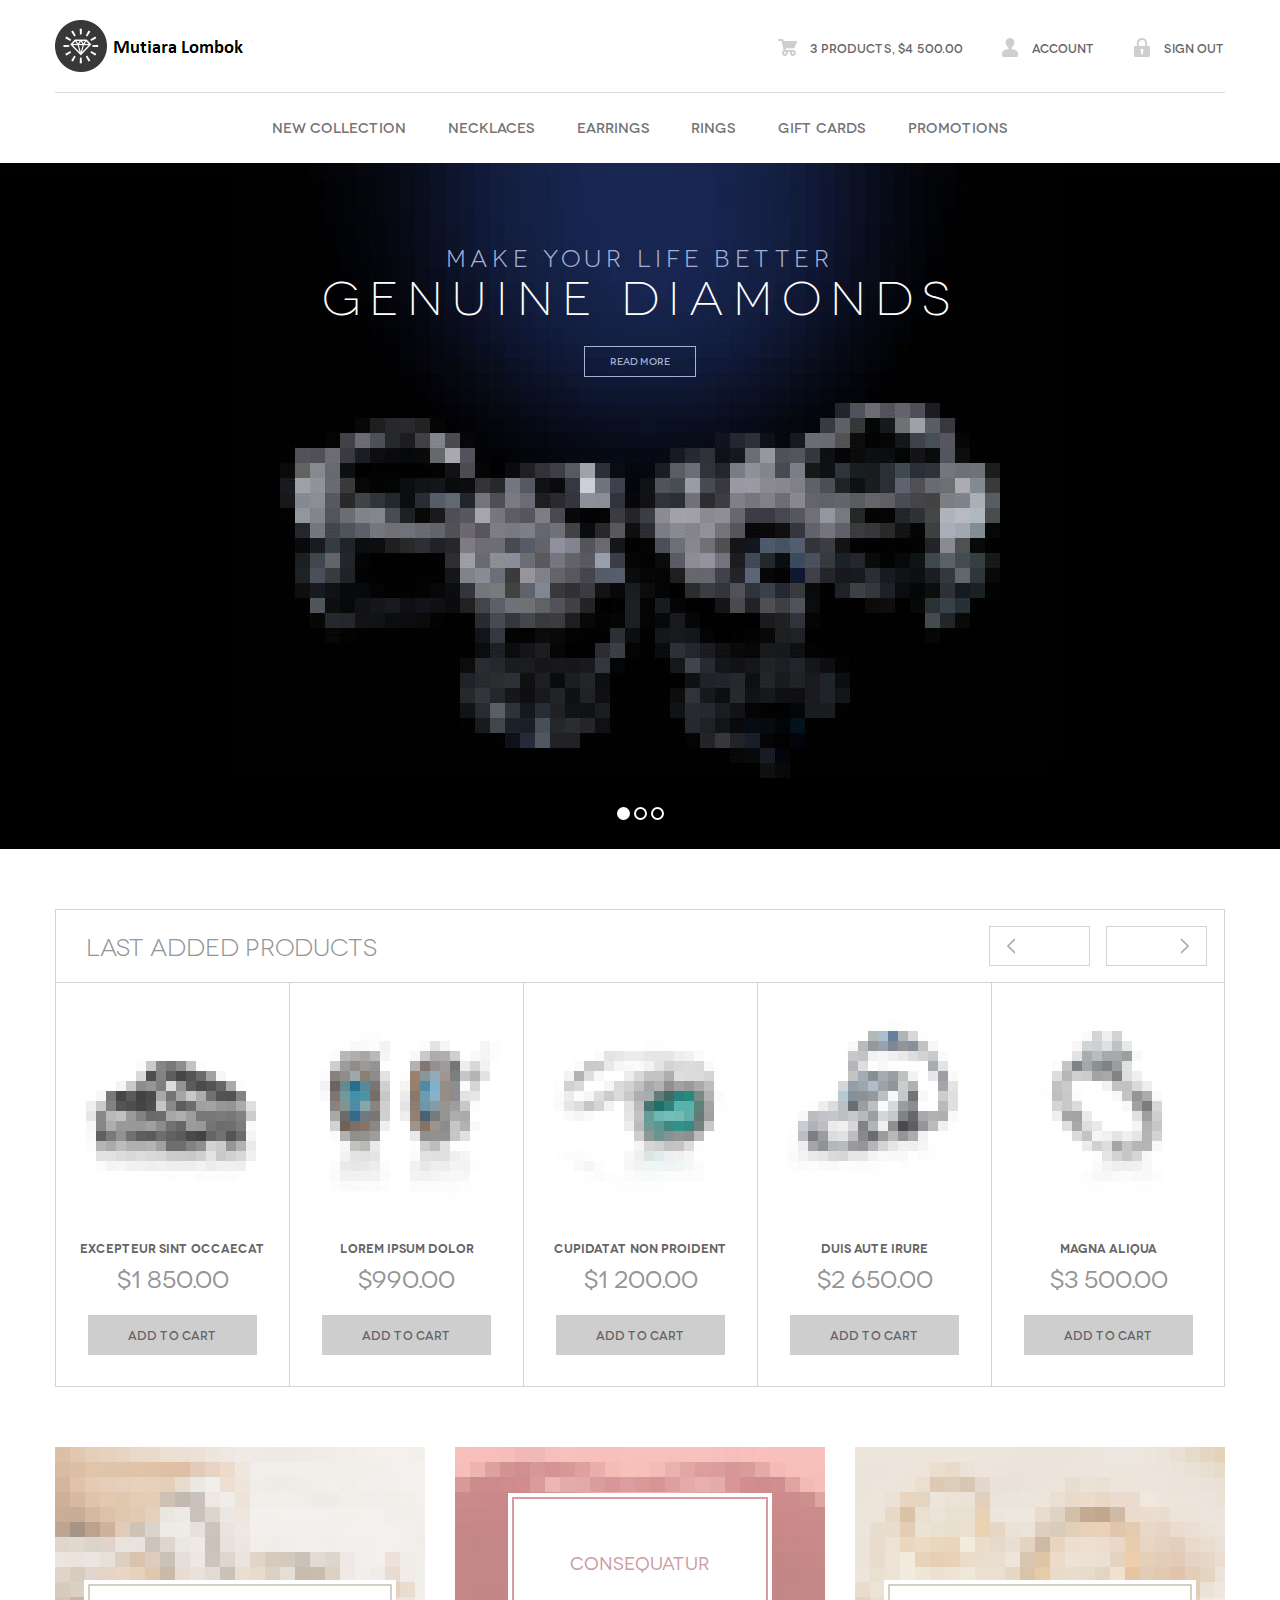
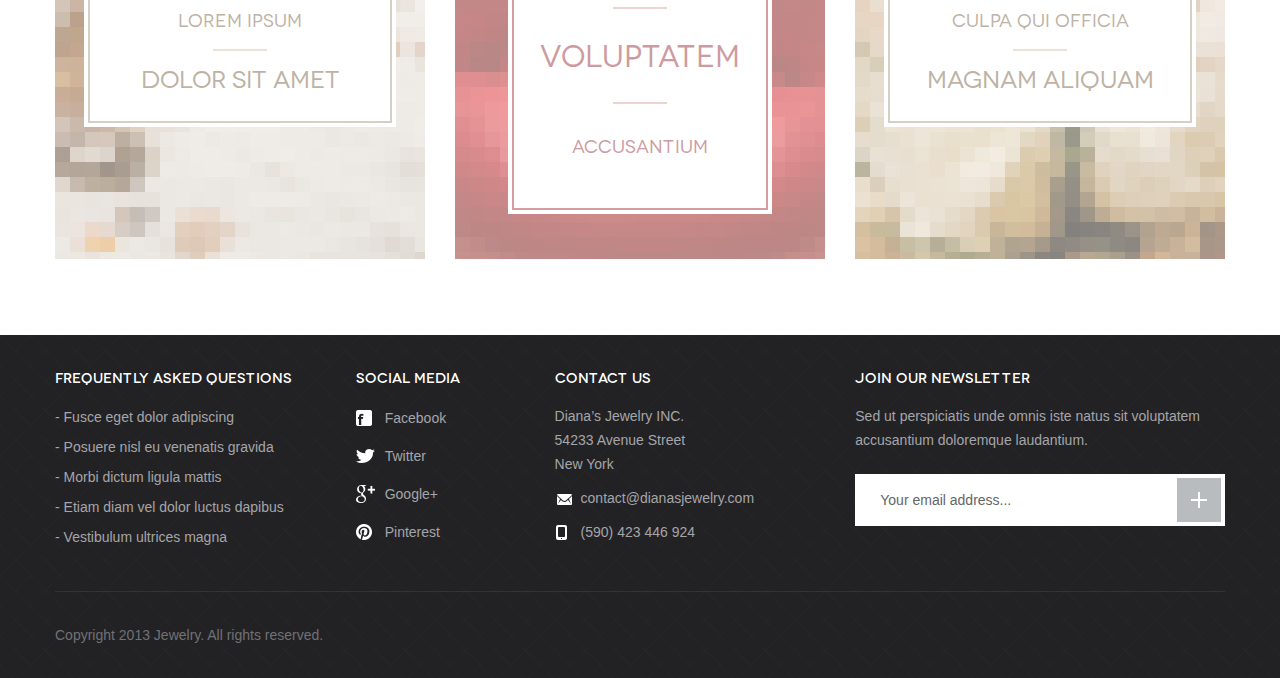
==== index.html @ 752cb60f "no message" ====
<!DOCTYPE html>
<!--[if IE 8]> <html class="ie8 oldie" lang="en"> <![endif]-->
<!--[if gt IE 8]><!--> <html lang="en"> <!--<![endif]-->
<head>
	<meta charset="utf-8">
	<title>Mutiara Lombok</title>
	<meta name="viewport" content="width=device-width, initial-scale=1, maximum-scale=1, minimum-scale=1, user-scalable=no">
	<link rel="stylesheet" media="all" href="css/style.css">
	<!--[if lt IE 9]>
		<script src="http://html5shiv.googlecode.com/svn/trunk/html5.js"></script>
	<![endif]-->
</head>
<body>

	<header id="header">
		<div class="container">
			<a href="index.html" id="logo" title="Mutiara Lombok">Mutiara Lombok</a>
			<div class="right-links">
				<ul>
					<li><a href="cart.html"><span class="ico-products"></span>3 products, $4 500.00</a></li>
					<li><a href="#"><span class="ico-account"></span>Account</a></li>
					<li><a href="#"><span class="ico-signout"></span>Sign out</a></li>
				</ul>
			</div>
		</div>
		<!-- / container -->
	</header>
	<!-- / header -->

	<nav id="menu">
		<div class="container">
			<div class="trigger"></div>
			<ul>
				<li><a href="products.html">New collection</a></li>
				<li><a href="products.html">necklaces</a></li>
				<li><a href="products.html">earrings</a></li>
				<li><a href="products.html">Rings</a></li>
				<li><a href="products.html">Gift cards</a></li>
				<li><a href="products.html">Promotions</a></li>
			</ul>
		</div>
		<!-- / container -->
	</nav>
	<!-- / navigation -->

	<div id="slider">
		<ul>
			<li style="background-image: url(images/0.jpg)">
				<h3>Make your life better</h3>
				<h2>Genuine diamonds</h2>
				<a href="#" class="btn-more">Read more</a>
			</li>
			<li class="purple" style="background-image: url(images/01.jpg)">
				<h3>She will say “yes”</h3>
				<h2>engagement ring</h2>
				<a href="#" class="btn-more">Read more</a>
			</li>
			<li class="yellow" style="background-image: url(images/02.jpg)">
				<h3>You deserve to be beauty</h3>
				<h2>golden bracelets</h2>
				<a href="#" class="btn-more">Read more</a>
			</li>
		</ul>
	</div>
	<!-- / body -->

	<div id="body">
		<div class="container">
			<div class="last-products">
				<h2>Last added products</h2>
				<section class="products">
					<article>
						<img src="images/1.jpg" alt="">
						<h3>Excepteur sint occaecat</h3>
						<h4>$1 850.00</h4>
						<a href="cart.html" class="btn-add">Add to cart</a>
					</article>
					<article>
						<img src="images/11.jpg" alt="">
						<h3>Lorem ipsum dolor</h3>
						<h4>$990.00</h4>
						<a href="cart.html" class="btn-add">Add to cart</a>
					</article>
					<article>
						<img src="images/12.jpg" alt="">
						<h3>cupidatat non proident</h3>
						<h4>$1 200.00</h4>
						<a href="cart.html" class="btn-add">Add to cart</a>
					</article>
					<article>
						<img src="images/13.jpg" alt="">
						<h3>Duis aute irure</h3>
						<h4>$2 650.00</h4>
						<a href="cart.html" class="btn-add">Add to cart</a>
					</article>
					<article>
						<img src="images/14.jpg" alt="">
						<h3>magna aliqua</h3>
						<h4>$3 500.00</h4>
						<a href="cart.html" class="btn-add">Add to cart</a>
					</article>
				</section>
			</div>
			<section class="quick-links">
				<article style="background-image: url(images/2.jpg)">
					<a href="#" class="table">
						<div class="cell">
							<div class="text">
								<h4>Lorem ipsum</h4>
								<hr>
								<h3>Dolor sit amet</h3>
							</div>
						</div>
					</a>
				</article>
				<article class="red" style="background-image: url(images/3.jpg)">
					<a href="#" class="table">
						<div class="cell">
							<div class="text">
								<h4>consequatur</h4>
								<hr>
								<h3>voluptatem</h3>
								<hr>
								<p>Accusantium</p>
							</div>
						</div>
					</a>
				</article>
				<article style="background-image: url(images/4.jpg)">
					<a href="#" class="table">
						<div class="cell">
							<div class="text">
								<h4>culpa qui officia</h4>
								<hr>
								<h3>magnam aliquam</h3>
							</div>
						</div>
					</a>
				</article>
			</section>
		</div>
		<!-- / container -->
	</div>
	<!-- / body -->

	<footer id="footer">
		<div class="container">
			<div class="cols">
				<div class="col">
					<h3>Frequently Asked Questions</h3>
					<ul>
						<li><a href="#">Fusce eget dolor adipiscing </a></li>
						<li><a href="#">Posuere nisl eu venenatis gravida</a></li>
						<li><a href="#">Morbi dictum ligula mattis</a></li>
						<li><a href="#">Etiam diam vel dolor luctus dapibus</a></li>
						<li><a href="#">Vestibulum ultrices magna </a></li>
					</ul>
				</div>
				<div class="col media">
					<h3>Social media</h3>
					<ul class="social">
						<li><a href="#"><span class="ico ico-fb"></span>Facebook</a></li>
						<li><a href="#"><span class="ico ico-tw"></span>Twitter</a></li>
						<li><a href="#"><span class="ico ico-gp"></span>Google+</a></li>
						<li><a href="#"><span class="ico ico-pi"></span>Pinterest</a></li>
					</ul>
				</div>
				<div class="col contact">
					<h3>Contact us</h3>
					<p>Diana’s Jewelry INC.<br>54233 Avenue Street<br>New York</p>
					<p><span class="ico ico-em"></span><a href="#">contact@dianasjewelry.com</a></p>
					<p><span class="ico ico-ph"></span>(590) 423 446 924</p>
				</div>
				<div class="col newsletter">
					<h3>Join our newsletter</h3>
					<p>Sed ut perspiciatis unde omnis iste natus sit voluptatem accusantium doloremque laudantium.</p>
					<form action="#">
						<input type="text" placeholder="Your email address...">
						<button type="submit"></button>
					</form>
				</div>
			</div>
			<p class="copy">Copyright 2013 Jewelry. All rights reserved.</p>
		</div>
		<!-- / container -->
	</footer>
	<!-- / footer -->


	<script src="http://code.jquery.com/jquery-1.11.1.min.js"></script>
	<script>window.jQuery || document.write("<script src='js/jquery-1.11.1.min.js'>\x3C/script>")</script>
	<script src="js/plugins.js"></script>
	<script src="js/main.js"></script>
</body>
</html>
---- css/style.css ----
html, body, div, span, applet, object, iframe,
h1, h2, h3, h4, h5, h6, p, blockquote, pre,
a, abbr, acronym, address, big, cite, code,
del, dfn, em, img, ins, kbd, q, s, samp,
small, strike, strong, sub, sup, tt, var,
b, u, i, center,
dl, dt, dd, ol, ul, li,
fieldset, form, label, legend,
table, caption, tbody, tfoot, thead, tr, th, td,
article, aside, canvas, details, figcaption, figure, 
footer, header, hgroup, menu, nav, section, summary,
time, mark, audio, video {
	margin: 0;
	padding: 0;
	border: 0;
	font-size: 100%;
	font: inherit;
	vertical-align: baseline;
}

*, *:before, *:after {
	-moz-box-sizing: border-box;
	-webkit-box-sizing: border-box;
	box-sizing: border-box;
}

input[type=tel], input[type=url], input[type=password],
input[type=text], input[type=email], input[type=reset],
input[type=button], input[type=submit], button, textarea {
	-webkit-appearance: none;
	-webkit-border-radius: 0;
}

article, aside, details, figcaption, figure, 
footer, header, hgroup, menu, nav, section {
	display: block;
}

img {
	vertical-align: middle;
}

ol, ul {
	list-style: none;
}

blockquote, q {
	quotes: none;
}

blockquote:before, blockquote:after,
q:before, q:after {
	content: '';
	content: none;
}

table {
	border-collapse: collapse;
	border-spacing: 0;
}

a[href], label[for], select, 
input[type=checkbox], input[type=radio] {
	cursor: pointer;
}

button, input[type=button], input[type=image], 
input[type=reset], input[type=submit] {
	padding: 0;
	overflow: visible;
	cursor: pointer;
}

button::-moz-focus-inner, 
input[type=button]::-moz-focus-inner, 
input[type=image]::-moz-focus-inner, 
input[type=reset]::-moz-focus-inner, 
input[type=submit]::-moz-focus-inner {
	border: 0;
}

.hide {
	position: absolute !important;
	left: -9999em !important;
}

.clearfix:after {
	content: "";
	display: block;
	clear: both;
}

h1, h2, h3, h4, h5, h6 {
	font-weight: normal;
	font-family: "Novecentowide";
}

strong {
	font-weight: bold;
}

em {
	font-style: italic;
}

del {
	text-decoration: line-through;
}

th, td {
	vertical-align: top;
}

th {
	font-weight: normal;
	text-align: left;
}

address, cite, dfn {
	font-style: normal;
}

abbr, acronym {
	border-bottom: 1px dotted #999;
	cursor: help;
}

sub, 
sup {
	position: relative;
	font-size: 75%;
	line-height: 0;
}

sup {
	top: -0.5em;
}

sub {
	bottom: -0.25em;
}

textarea {
	 overflow: auto;
}


/* Normalized Styles
------------------------------------------------------------------------------*/

body {
	font: 16px/30px Arial, Helvetica, sans-serif;
	color: #949697;
	background: #fff;
	-webkit-text-size-adjust: none;
	min-width: 320px;
}

input, textarea, select, button {
	outline: none;
	font-family: Arial, Helvetica, sans-serif;
}

a{
	text-decoration: none;
	color: #666668;
}

a:hover {
	text-decoration: underline;
}


/* Container
------------------------------------------------------------------------------*/

.container {
	position: relative;
	width: 1170px;
	margin: 0 auto;
}


/* Header
------------------------------------------------------------------------------*/

#header .container {
	height: 93px;
	padding-top: 20px;
	padding-bottom: 20px;
	border-bottom: 1px solid #dcdcdc;
}

#header .right-links {
	float: right;
	padding: 13px 0 0;
	font-family: "Novecentowide";
}

#header .right-links span {
	float: left;
	width: 20px;
	height: 20px;
	margin: 5px 12px 0 0;
	background: url(../images/ico_header.png) no-repeat;
}

#header .right-links span.ico-account {
	background-position: -20px 0;
}

#header .right-links span.ico-signout {
	background-position: -40px 0;
}

#header .right-links li {
	float: left;
	color: #656567;
	font-weight: 500;
	padding-left: 37px;
	font-size: 12px;
}

#header .right-links a {
	color: #656567;
}

#logo {
	width: 197px;
	height: 52px;
	display: block;
	float: left;
	cursor: pointer;
	text-indent: -9999em;
	background: url(../images/logo.png) no-repeat;
}


/* Navigation
------------------------------------------------------------------------------*/

#menu {
	text-align: center;
	color: #737375;
	font-size: 14px;
	font-weight: 500;
}

#menu li {
	padding: 19px 19px 21px;
	display: inline-block;
	font-family: "Novecentowide";
}

#menu a {
	color: #737375;
}


/* Content
------------------------------------------------------------------------------*/

#breadcrumbs {
	background: #383838;
	color: #d9d9d9;
	font-size: 14px;
	overflow: hidden;
	padding: 12px 0;
}

#breadcrumbs li {
	float: left;
}

#breadcrumbs a {
	color: #a5a5a5;
}

#breadcrumbs li + li:before {
	content: "";
	margin: 13px 13px 0 15px;
	float: left;
	background: url(../images/ico_arrow.png) no-repeat;
	width: 9px;
	height: 5px;
}

#body {
	padding: 48px 0 31px;
}

#slider {
	text-align: center;
	position: relative;
	background: #000;
}

#slider .bx-pager {
	position: absolute;
	bottom: 10px;
	z-index: 99;
	left: 0;
	right: 0;
	font-size: 0;
	text-align: center;
}

#slider .bx-pager div {
	padding: 0 2px;
	display: inline-block;
}

#slider .bx-pager a.active {
	background: #fff;
}

#slider .bx-pager a {
	display: inline-block;
	width: 13px;
	text-indent: -999em;
	height: 13px;
	border: 2px solid #fff;
	border-radius: 70px;
}

#slider li {
	color: #fff;
	height: 686px;
	background: no-repeat 50% 0;
	background-size: cover;
}

#slider h3 {
	color: #a5b0d6;
	font-family: "Novecentowide";
	font-size: 24px;
	font-weight: 200;
	letter-spacing: 4.5px;
	line-height: 28px;
	padding: 80px 0 0;
}

#slider .btn-more {
	width: 112px;
	display: block;
	color: #a5b1d5;
	font-family: "Novecentowide";
	font-size: 10px;
	font-weight: 500;
	margin: 29px auto;
	text-align: center;
	line-height: 27px;
	height: 31px;
	border: 1px solid #a5b1d5;
}

#slider .btn-more:hover{
	text-decoration: none;
	border: 1px solid #fff;
	color: #fff;
    -webkit-transition: all 0.5s ease-in-out;
    -moz-transition: all 0.5s ease-in-out;
    -o-transition: all 0.5s ease-in-out;
    transition: all 0.5s ease-in-out;
}

#slider h2 {
	font-family: "Novecentowide";
	color: #fff;
	font-size: 48px;
	line-height: 46px;
	letter-spacing: 9px;
	font-weight: 300;
}

#slider .purple h3 {
	color: #afa6c8;
}

#slider .purple a {
	border-color: #afa6c8;
	color: #afa6c8;
}

#slider .yellow h3 {
	color: #f7c769;
}

#slider .yellow a {
	border-color: #f7c769;
	color: #f7c769;
}

#content {
	overflow: hidden;
}

#content.full {
	float: none;
	width: auto;
}

.products {
	padding-bottom: 1px;
	overflow: hidden;
}

.products h4 {
	color: #939597;
	font-family: "Novecentowide";
	font-size: 24px;
	padding: 0 0 22px;
}

.products .btn-add {
	height: 40px;
	background-color: #cecece;
	display: block;
	color: #656567;
	font-family: "Novecentowide";
	font-size: 12px;
	font-weight: 500;
	line-height: 40px;
	margin: 0 32px;
}

.products .btn-add:hover {
	background: #656567;
	color: #fff;
	text-decoration: none;
    -webkit-transition: all 0.2s ease-in-out;
    -moz-transition: all 0.2s ease-in-out;
    -o-transition: all 0.2s ease-in-out;
    transition: all 0.2s ease-in-out;
}

.products h3 {
	color: #656567;
	font-family: "Novecentowide";
	font-size: 12px;
	font-weight: 600;
	margin: 22px 0 0;
}

.products article {
	width: 235px;
	padding: 18px 0 0;
	height: 405px;
	border: 1px solid #d3d3d3;
	background-color: #fff;
	text-align: center;
	float: left;
	margin: 0 0 -1px -1px;
}

.last-products {
	border: 1px solid #d3d3d3;
	margin: 12px 0 60px;
	position: relative;
}

.last-products .products article {
	border-top: 0;
	border-bottom: 0;
	height: 403px;
}

.last-products .bx-next:after {
	content: "";
	position: absolute;
	right: 0;
	margin: 11px 17px;
	top: 0;
	background: url(../images/ico_arrows.png) no-repeat 100% 0;
	width: 8px;
	height: 16px;
	display: block;
}

.last-products .bx-next {
	position: absolute;
	top: 16px;
	right: 17px;
	width: 101px;
	height: 40px;
	display: block;
	text-indent: -999em;
	border: 1px solid #d3d3d3;
}

.last-products .bx-prev:after {
	content: "";
	position: absolute;
	left: 0;
	margin: 11px 17px;
	top: 0;
	background: url(../images/ico_arrows.png) no-repeat;
	width: 8px;
	height: 16px;
	display: block;
}

.last-products .bx-prev {
	position: absolute;
	top: 16px;
	right: 134px;
	width: 101px;
	height: 40px;
	display: block;
	text-indent: -999em;
	border: 1px solid #d3d3d3;
}

.last-products .bx-prev:hover, .last-products .bx-next:hover{
	background: #d3d3d3;
	color: #fff;
	text-decoration: none;
    -webkit-transition: all 0.2s ease-in-out;
    -moz-transition: all 0.2s ease-in-out;
    -o-transition: all 0.2s ease-in-out;
    transition: all 0.2s ease-in-out;
}

.last-products h2 {
	color: #939597;
	border-bottom: 1px solid #d3d3d3;
	font-size: 24px;
	font-family: "Novecentowide";
	font-weight: 200;
	padding: 21px 30px
}

.quick-links {
	overflow: hidden;
	text-align: center;
	font-size: 0;
	margin: 0 -15px 30px;
}

.quick-links article {
	margin: 0 15px;
	display: inline-block;
	width: 370px;
	height: 412px;
}

.quick-links h4 {
	color: #beb2a5;
	font-family: "Novecentowide";
	font-size: 18px;
	font-weight: normal;
}

.quick-links .table {
	display: table;
	height: 100%;
	width: 100%;
	color: #beb2a5;
}

.quick-links .table:hover {
	text-decoration: none;
}

.quick-links h4 {
	font-family: "Novecentowide";
	font-size: 18px;
	text-transform: uppercase;
}

.quick-links h3 {
	font-family: "Novecentowide";
	font-size: 24px;
}

.quick-links a p {
	font-family: "Novecentowide";
	padding-top: 14px;
	color: #cd9b9f;
	font-size: 18px;
}

.quick-links hr {
	width: 54px;
	height: 2px;
	background-color: #e9e3d5;
	margin: 15px auto 12px;
	border: 0;
	display: block;
}

.quick-links .cell {
	display: table-cell;
	vertical-align: middle;
	text-align: center;
}

.quick-links .red hr {
	background: #eed3d3;
}

.quick-links .red a h4 {
	padding: 0 0 15px;
	color: #ce9b9f;
}

.quick-links .red a h3 {
	color: #cd9b9f;
	padding: 18px 0 18px;
	font-size: 30px;
}

.quick-links .red .text {
	width: 264px;
	padding: 50px 0;
	box-shadow: inset 0 0 0 2px #d59ca1;
}

.quick-links .text {
	margin: auto;
	padding: 20px 0 30px;
	width: 312px;
	border: 4px solid #fff;
	background-color: #fff;
	box-shadow: inset 0 0 0 2px #d6cfc3;
}

h1 {
	color: #656567;
	font-size: 36px;
	padding-bottom: 17px;
	line-height: normal;
}

.entry h2 {
	color: #656567;
	font-size: 36px;
	padding: 18px 0 17px;
	line-height: normal;
}

.entry a {
	text-decoration: underline;
}

.entry a:hover {
	text-decoration: none;
}

.entry p {
	padding-bottom: 20px;
}

.entry ol {
	border-left: 5px solid #949697;
	margin: 0 0 30px 31px;
	padding: 5px 10px 0;
	counter-reset: my-counter;
}

.entry ol li:before {
	font-weight: bold;
	padding-right: 10px;
	content: counter(my-counter) ".";
	counter-increment: my-counter;
}

.entry li:first-child {
	padding-top: 0;
}

.entry li {
	padding-top: 12px;
	line-height: 24px;
}

.total-count {
	display: block;
	max-width: 568px;
	border: 1px solid #d3d3d3;
	margin: 48px auto 30px;
	font-family: "Novecentowide";
	text-align: center;
	font-size: 18px;
	color: #949697;
	padding-bottom: 35px;
	line-height: 20px;
}

.total-count h4 {
	color: #939597;
	font-size: 24px;
	padding: 32px 0 12px;
}

.btn-grey {
	display: inline-block;
	padding: 0 55px;
	line-height: 53px;
	font-size: 12px;
	font-weight: 500;
	color: #fff;
	height: 53px;
	font-family: "Novecentowide";
	background-color: #373737;
}

.btn-grey:hover{
	opacity: 0.9;
	text-decoration: none;
}

.total-count h3 {
	letter-spacing: -.7px;
	color: #666668;
	font-size: 36px;
	padding: 49px 0 57px;
}

.total-count h3 strong {
	font-weight: 600;
}

.cart-table {
	padding: 13px 0;
}

.cart-table th {
	background: #383838;
	border: 1px solid #383838;
	text-align: center;
	border-top: 0;
	color: #fff;
	line-height: 40px;
	height: 43px;
	font-family: "Novecentowide";
	font-size: 12px;
	font-weight: 500;
	text-shadow: -1px -1px 0 rgba(12,13,13,.5);
}

.cart-table td {
	font-size: 15px;
	line-height: 24px;
	color: #949697;
	border: 1px solid #d3d3d3;
	padding: 15px 15px 14px;
	vertical-align: middle;
}

.cart-table img {
	float: left;
	padding-right: 20px;
}

.cart-table h3 {
	color: #656567;
	font-family: "Novecentowide";
	font-size: 13px;
	padding: 5px 0;
	font-weight: 600;
}

.cart-table .items {
	width: 817px;
}

.cart-table .price {
	width: 94px;
	white-space: nowrap;
}

.cart-table .qnt {
	width: 120px;
	padding: 0 17px;
}

.cart-table .total {
	width: 94px;
	white-space: nowrap;
}

.cart-table th {
	border-right: 1px solid #515151;
}

.cart-table .delete {
	width: 44px;
	padding: 8px;
}

.cart-table .ico-del {
	width: 27px;
	margin: auto;
	display: block;
	height: 27px;
	background: #666668 url(../images/ico_cross.png) no-repeat 50% 50%;
}

.cart-table .ico-del:hover{
	opacity: 0.9;
}

.crf-s {
	display: block;
	height: 40px;
	line-height: 36px;
	padding: 0 0 0 15px;
	color: #656567;
	font-family: "Novecentowide";
	font-size: 12px;
	font-weight: 500;
	border: 1px solid #cdcdcd;
	background-color: #fff;
	position: relative;
	display: block;
	cursor: pointer;
}

.crf-s:after {
	content: "";
	position: absolute;
	top: 15px;
	right: 13px;
	width: 10px;
	height: 5px;
	background: url(../images/ico_down.png) no-repeat;
}

.crf-sm li {
	cursor: pointer;
	padding: 0 5px 0 15px;
	line-height: normal;
	color: #656567;
	font-family: "Novecentowide";
	font-size: 12px;
	line-height: 36px;
	font-weight: 500;
}

.crf-sm li:hover {
	background: #656567;
	color: #fff;
}

.crf-sm {
	position: absolute;
	display: none;
	overflow: auto;
	max-height: 300px;
	z-index: 9999;
	border: 1px solid #cdcdcd;
	border-top: 0;
	background-color: #fff;
}

.product {
	overflow: hidden;
}

.product .image {
	float: left;
	overflow: hidden;
	width: 570px;
	height: 570px;
	margin: 13px 130px 0 0;
	border: 1px solid #d3d3d3;
	background-color: #fff;
}

.product .image img {
	width: 100%;
}

.product .details {
	overflow: hidden;
	padding-bottom: 12px;
}

.product h1 {
	color: #656567;
	font-family: "Novecentowide";
	font-size: 24px;
	font-weight: 600;
	line-height: 30px;
	padding: 5px 0;
}

.product p {
	line-height: 27px;
	font-size: 16px;
}

.entry .nav {
	border-right: 1px solid #cecece;
	overflow: hidden;
	margin: 13px 0 0 0;
}

.entry .nav ul {
	margin: 0 -1px 0 0;
	overflow: hidden;
}

.entry .nav li:first-child {
	border-left: 1px solid #cecece;
}

.entry .nav li:last-child {
	border-right: 0;
	padding-right: 20px;
	margin-right: -20px;
}

.entry .nav li:last-child a {
	border-right: 0;
	padding-right: 50px;
	margin-right: -50px;
}

.entry .nav li {
	border: 1px solid #cecece;
	float: left;
	border-left: 0;
	background: #f2f2f2;
	width: 33.3%;
	padding: 0;
}

.entry .nav a {
	display: block;
	line-height: 38px;
	text-align: center;
	padding: 0 20px;
	height: 38px;
	text-decoration: none;
	color: #656567;
	font-family: "Novecentowide";
	font-size: 12px;
	font-weight: 500;
}

.entry .nav .active {
	position: relative;
	z-index: 99;
	background: #fff;
	border-bottom-color: #fff;
}

.entry .tab-content p {
	padding-bottom: 11px;
}

.entry .tab-content {
	display: none;
	padding: 13px 29px 0;
	margin-bottom: 39px;
	margin-top: -1px;
	border: 1px solid #cdcdcd;
}

.entry .tab-content.active {
	display: block;
}

.details .actions {
	border: 1px solid #cecece;
	padding: 12px;
	margin: 18px 0;
	overflow: hidden;
}

.details .actions .crf-s {
	float: left;
	width: 85px;
}

.details .actions a {
	float: right;
	padding: 0 44px;
	line-height: 40px;
	height: 40px;
}

.details .actions label {
	float: left;
	text-transform: uppercase;
	line-height: 38px;
	padding: 0 11px 0 5px;
	color: #656567;
	font-family: "Novecentowide";
	font-size: 12px;
	font-weight: 500;
}

.product h4 {
	color: #939597;
	font-family: "Novecentowide";
	font-size: 36px;
	font-weight: 200;
	line-height: 40px;
	padding-bottom: 30px;
}

.pagination {
	margin: -18px 0 30px;
	text-align: right;
	font-size: 0;
}

.products-wrap + .pagination {
	margin: 30px 0 0;
}

.pagination span {
	display: inline-block;
	background: url(../images/ico_pagination.png) no-repeat;
	width: 30px;
	height: 30px;
	margin: 1px;
}

.pagination a:hover,
.pagination .active a {
	text-decoration: none;
	background-color: #cecece;
}

.pagination span.ico-next {
	background-position: 100% 0;
}

.pagination li {
	display: inline-block;
	vertical-align: top;
	margin-left: -1px;
}

.pagination li a {
	width: 33px;
	vertical-align: top;
	text-align: center;
	color: #656567;
	font-family: "Novecentowide";
	font-size: 12px;
	font-weight: 500;
	line-height: 29px;
	height: 33px;
	border: 1px solid #cdcdcd;
	background-color: #fff;
	display: inline-block;
}

.products-wrap {
	overflow: hidden;
}

/* Sidebar
------------------------------------------------------------------------------*/

#sidebar {
	float: left;
	background: #383838;
	width: 234px;
	padding: 28px 30px;
	padding-bottom: 950px;
	margin-bottom: -900px;
}

#sidebar .ui-slider {
	position: relative;
	height: 2px;
	background-color: #212121;
	margin: 6px 0;
	color: #d8d8d8;
	font-size: 14px;
}

#sidebar .ui-slider span {
	outline: none;
	width: 80px;
	text-align: center;
	margin-left: -40px;
	position: absolute;
	left: 50%;
	top: 10px;
	color: #d8d8d8;
	font-size: 14px;

}

#sidebar .ui-slider .ui-slider-handle {
	position: absolute;
	top: -4px;
	margin-left: -5px;
	width: 10px;
	outline: none;
	height: 10px;
	background-color: #b7b7b7;
}

#sidebar label:before {
	content: "";
	position: absolute;
	left: 0;
	top: 0;
	width: 21px;
	height: 21px;
	background: #222;
}

#sidebar label.checked:before {
	background: #222 url(../images/ico_cross.png) no-repeat 50% 50%;
}

#sidebar label {
	padding-left: 30px;
	position: relative;
	height: 21px;
	color: #d8d8d8;
	margin-bottom: 10px;
	font-size: 14px;
	display: block;
	line-height: 21px;
}

#sidebar .widget:last-child {
	border-bottom: 0;
	padding-bottom: 0;
	margin-bottom: 0;
}

#sidebar .widget {
	border-bottom: 1px solid #474747;
	padding: 30px 0 19px;
	margin-bottom: -11px;
}

#sidebar .widget h3 {
	padding-bottom: 10px;
	color: #fff;
	font-family: "Novecentowide";
	font-size: 14px;
	font-weight: 500;
}


/* Footer
------------------------------------------------------------------------------*/

#footer {
	clear: both;
	background: #222224 url(../images/bg_footer.png);
	padding: 27px 0 0;
	color: #a5a5aa;
	font-size: 14px;
	line-height: 30px;
}

#footer h3 {
	color: #fff;
	font-family: "Novecentowide";
	font-size: 14px;
	text-transform: uppercase;
	font-weight: 500;
	padding-bottom: 10px;
}

#footer li:before {
	content: "- ";
}

#footer .ico {
	display: inline-block;
	background: url(../images/ico_footer.png);
	width: 19px;
	height: 19px;
	margin: -5px 10px -5px 0;
}

#footer .ico.ico-tw {
	background-position: 0 -19px;
}

#footer .ico.ico-gp {
	background-position: 0 -38px;
}

#footer .ico.ico-pi {
	background-position: 0 -57px;
}

#footer .ico.ico-em {
	background-position: 0 -76px;
	margin: -7px 7px -7px 0;
}

#footer .ico.ico-ph {
	background-position: 0 -95px;
	margin: -5px 10px -5px -3px;
}

#footer .social li {
	line-height: 32px;
	padding-bottom: 6px;
}

#footer .social li:before {
	display: none;
}

#footer .contact p {
	line-height: 24px;
	font-size: 14px;
	padding: 2px 0 0;
	margin-bottom: 8px;
}

#footer .newsletter p {
	line-height: 24px;
	font-size: 14px;
	padding: 2px 0 0;
	margin-bottom: 8px;
}

#footer form {
	height: 52px;
	margin: 22px 0;
	position: relative;
	background-color: #fff;
}

#footer form button {
	width: 44px;
	height: 44px;
	position: absolute;
	top: 4px;
	right: 4px;
	border: 0;
	background: #b8bcbe url(../images/ico_plus.png) no-repeat 50% 50%;
}

#footer form button:hover{
	opacity: 0.9;
}

#footer form input {
	width: 100%;
	border: 0;
	color: #656567;
	font-size: 14px;
	padding: 15px 75px 15px 25px;
	line-height: normal;
	height: 52px;
	background: #fff;
}

::-webkit-input-placeholder {
	color: #656567;
}

::-moz-placeholder {
	color: #656567;
	opacity: 1;
}

#footer .col {
	float: left;
	width: 25.7%;
	padding-bottom: 37px;
}

#footer .col.media {
	width: 17%;
}

#footer .col.contact {
	width: 25.7%;
}

#footer .col.newsletter {
	width: 31.6%;
}

#footer a {
	color: #a5a5aa;
}

#footer .copy {
	color: #717176;
	font-size: 14px;
	padding: 28px 0;
	clear: both;
	border-top: 1px solid #333336;
}


/* Fonts
------------------------------------------------------------------------------*/ 

@font-face {
	font-family: 'Novecentowide';
    src: url('../fonts/Novecentowide-Bold.eot');
    src: url('../fonts/Novecentowide-Bold.eot?#iefix') format('embedded-opentype'),
         url('../fonts/Novecentowide-Bold.woff') format('woff'),
         url('../fonts/Novecentowide-Bold.ttf') format('truetype'),
         url('../fonts/Novecentowide-Bold.svg#Novecentowide-Bold') format('svg');
    font-weight: bold;
    font-style: normal;
}
@font-face {
	font-family: 'Novecentowide';
    src: url('../fonts/Novecentowide-Book.eot');
    src: url('../fonts/Novecentowide-Book.eot?#iefix') format('embedded-opentype'),
         url('../fonts/Novecentowide-Book.woff') format('woff'),
         url('../fonts/Novecentowide-Book.ttf') format('truetype'),
         url('../fonts/Novecentowide-Book.svg#Novecentowide-Book') format('svg');
    font-weight: 200;
    font-style: normal;
}
@font-face {
	font-family: 'Novecentowide';
    src: url('../fonts/Novecentowide-Medium.eot');
    src: url('../fonts/Novecentowide-Medium.eot?#iefix') format('embedded-opentype'),
         url('../fonts/Novecentowide-Medium.woff') format('woff'),
         url('../fonts/Novecentowide-Medium.ttf') format('truetype'),
         url('../fonts/Novecentowide-Medium.svg#Novecentowide-Medium') format('svg');
    font-weight: 500;
    font-style: normal;
}
@font-face {
	font-family: 'Novecentowide';
    src: url('../fonts/Novecentowide-Normal.eot');
    src: url('../fonts/Novecentowide-Normal.eot?#iefix') format('embedded-opentype'),
         url('../fonts/Novecentowide-Normal.woff') format('woff'),
         url('../fonts/Novecentowide-Normal.ttf') format('truetype'),
         url('../fonts/Novecentowide-Normal.svg#Novecentowide-Normal') format('svg');
    font-weight: normal;
    font-style: normal;
}
@font-face {
	font-family: 'Novecentowide';
    src: url('../fonts/Novecentowide-DemiBold.eot');
    src: url('../fonts/Novecentowide-DemiBold.eot?#iefix') format('embedded-opentype'),
         url('../fonts/Novecentowide-DemiBold.woff') format('woff'),
         url('../fonts/Novecentowide-DemiBold.ttf') format('truetype'),
         url('../fonts/Novecentowide-DemiBold.svg#Novecentowide-DemiBold') format('svg');
    font-weight: 600;
    font-style: normal;
}
@font-face {
	font-family: 'Novecentowide';
    src: url('../fonts/Novecentowide-Light.eot');
    src: url('../fonts/Novecentowide-Light.eot?#iefix') format('embedded-opentype'),
         url('../fonts/Novecentowide-Light.woff') format('woff'),
         url('../fonts/Novecentowide-Light.ttf') format('truetype'),
         url('../fonts/Novecentowide-Light.svg#Novecentowide-Light') format('svg');
    font-weight: 300;
    font-style: normal;
}

/* Media
------------------------------------------------------------------------------*/ 


@media (-webkit-min-device-pixel-ratio: 2), (min-reso#lution: 192dpi) { 

	#logo {
		background-image: url(../images/logo@2x.png);
		background-size: cover;
	}

	#header .right-links span {
		background-image: url(../images/ico_header@2x.png);
		background-size: 60px 20px;
	}

	#footer .ico {
		background-image: url(../images/ico_footer@2x.png);
		background-size: 19px 114px;
	}

	#breadcrumbs li + li:before {
		background-image: url(../images/ico_arrow@2x.png);
		background-size: cover;
	}

	#footer form button {
		background-image: url(../images/ico_plus@2x.png);
		background-size: 16px 16px;
	}

	#footer {
		background-image: url(../images/bg_footer@2x.png);
		background-size: 30px 30px;
	}

	.pagination span {
		background-image: url(../images/ico_pagination@2x.png);
		background-size: 60px 30px;
	}

	#sidebar label.checked:before {
		background-image: url(../images/ico_cross@2x.png);
		background-size: 11px 11px;
	}

	.last-products .bx-next:after,
	.last-products .bx-prev:after {
		background-image: url(../images/ico_arrows@2x.png);
		background-size: 16px 16px;
	}
}

@media screen and (max-width: 1220px) {

	.container {
		width: auto;
		padding: 0 20px;
	}

	#menu li {
		padding: 19px 10px 21px;
	}

	#footer .col {
		width: 49% !important;
		float: none;
		vertical-align: top;
		display: inline-block;
	}

	.cart-table .items p {
		overflow: hidden;
	}

	.product .image {
		width: 40%;
		margin-right: 30px;
		height: auto;
	}

	.products article {
		float: none;
		display: inline-block;
	}

	.products {
		padding-left: 1px;
	}

	.products-wrap #content {
		font-size: 0;
		text-align: center;
	}

	#header .right-links li {
		float: none;
		display: inline-block;
	}

	#header .right-links {
		float: none;
		text-align: center;
	}

	#header .container {
		height: auto;
	}

	#logo {
		float: none;
		margin: auto;
		display: block;
	}

	.last-products .bx-viewport {
		width: 701px !important;
		margin: auto;
	}
}

@media screen and (max-width: 768px) {

	#sidebar .ui-slider {
		margin-right: 20px;
	}

	#sidebar {
		float: none;
		overflow: hidden;
		width: auto;
		padding: 0 20px 10px;
		margin: -25px -20px 30px;
	}

	#sidebar .widget {
		float: left;
		width: 25%;
		border-bottom: 0;
	}

	.products-wrap {
		overflow: visible;
	}
	
	#body{
		padding-top: 25px;
	}

	.pagination {
		margin: 0 0 30px;
		text-align: center;
	}

}

@media screen and (max-width: 760px) {

	.last-products .bx-viewport {
		width: 466px !important;
	}

	.quick-links {
		margin: 0;
	}

	#header .right-links span {
		float: none;
		display: inline-block;
		margin: -5px 8px;
	}

	#slider .btn-more {
		margin: 10px auto;
	}

	#slider h3 {
		padding-top: 10px;
		font-size: 13px;
	}

	#slider h2 {
		font-size: 18px;
		margin: -14px 0 -10px;
		letter-spacing: 1px;
	}

	.quick-links article {
		max-width: 100%;
		margin: 0;
		height: auto;
		padding: 10px 0;
	}

	#slider li {
		height: 350px;
	}

	.quick-links .text {
		margin: 0 10px;
		width: auto !important;
		display: block;
	}

	.last-products h2 {
		padding: 3px 10px 58px;
		font-size: 14px;
		text-align: center;
	}

	.last-products .bx-prev {
		top: 40px;
	}

	.last-products .bx-next {
		right: 10px;
		top: 40px;
	}

	#sidebar .widget {
		float: left;
		padding: 10px 0;
		margin: 0;
		width: 50%;
	}

	.entry .nav li,
	.entry .nav ul {
		width: auto;
		float: none;
		display: block;
		padding: 0 !important;
		margin: 0 !important;
		border-right: 0 !important
	}
	.entry .nav a {
		padding: 10px 10px 13px !important;
		height: auto;
		line-height: normal;
		margin: 0 !important;
		border-right: 0 !important
	}

	.entry .nav li {
		border-left: 1px solid #cecece;
		border-bottom: 0;
	}

	.details .actions a {
		float: none;
		width: 100%;
		margin: 10px 0 0;
		text-align: center;
	}
		
	.total-count h3 {
		line-height: normal;
		font-size: 24px;
	}

	.product .image {
		width: auto;
		margin: 0 0 20px;
		float: none;
	}

	.total-count {
		max-width: none;
		padding: 0 10px 15px;
		margin: 0;
	}

	.cart-table th {
		display: none;
	}

	.cart-table table,
	.cart-table tbody,
	.cart-table tr,
	.cart-table td {
		border: 0;
		text-align: center;
		width: auto !important;
		padding: 0 0 10px !important;
		display: block;
	}

	.cart-table tr {
		border-bottom: 1px solid #ccc;
	}

	.cart-table img {
		float: none;
		display: inline-block;
	}

	#menu .trigger {
		display: block;
		width: 35px;
		height: 30px;
		position: absolute;
		top: 20px;
		right: 10px;
		cursor: pointer;
		background: url(../images/btn_mobile_menu.png) no-repeat 50% 50%;
	}

	#menu ul {
		top: 70px;
		left: 0;
		right: 0;
		display: none;
		z-index: 999;
		background: #fff;
		position: absolute;
		padding-bottom: 10px;
		border-bottom: 1px solid #333;
	}

	#menu ul.active {
		display: block;
	}

	#menu li {
		padding: 5px 20px;
		display: block;
		overflow: hidden;
		text-align: center;
	}

	#menu .container {
		position: static;
	}

	#header .container {
		height: auto;
		padding-top: 10px;
		padding-bottom: 8px;
	}

	#header .container:after {
		content: "";
		display: block;
		clear: both;
	}

	#header .right-links {
		clear: both;
		float: none;
	}

	#header .right-links li {
		padding: 0 10px;
	}

	.entry ol {
		margin-left: 0;
	}

	.entry h2,
	h1 {
		font-size: 20px;
		line-height: normal;
	}

	.entry {
		font-size: 16px;
		line-height: 28px;
	}

	.entry li {
		font-size: 14px;
	}

	#body {
		padding: 20px 0;
	}

	.cart-table .price {
		display: none;
	}

	.total-count h3 strong {
		display: block;
	}

	.cart-table tr:first-child {
		border: 0;
	}

	.crf-s {
		padding: 0 15px;
	}

}

@media screen and (max-width: 600px) {
	#header .right-links li{
		padding: 0;
	}
}

@media screen and (max-width: 520px) {

	.last-products .bx-viewport {
		width: 229px !important;
	}

	.last-products .products article {
		border: 0;
	}

}

@media screen and (max-width: 480px) {
	#sidebar {
		padding-bottom: 40px;
	}
	#sidebar .widget {
		width: 100%;
	}
	.last-products .bx-prev{
		right: auto;
		left: 10px;
	}
}

@media screen and (max-width: 479px) {

	#footer .col {
		width: 100% !important;
	}
}

@media screen and (max-width: 320px) {
	.last-products .bx-prev{
		right: auto;
		left: 10px;
	}
}


@media screen and (min-width: 460px) and (max-width: 768px) {
	#footer .col:nth-child(1) {
		width: 49% !important;
		padding-right: 15px;
	}

	#footer .col:nth-child(2) {
		width: 49% !important;
	}
}
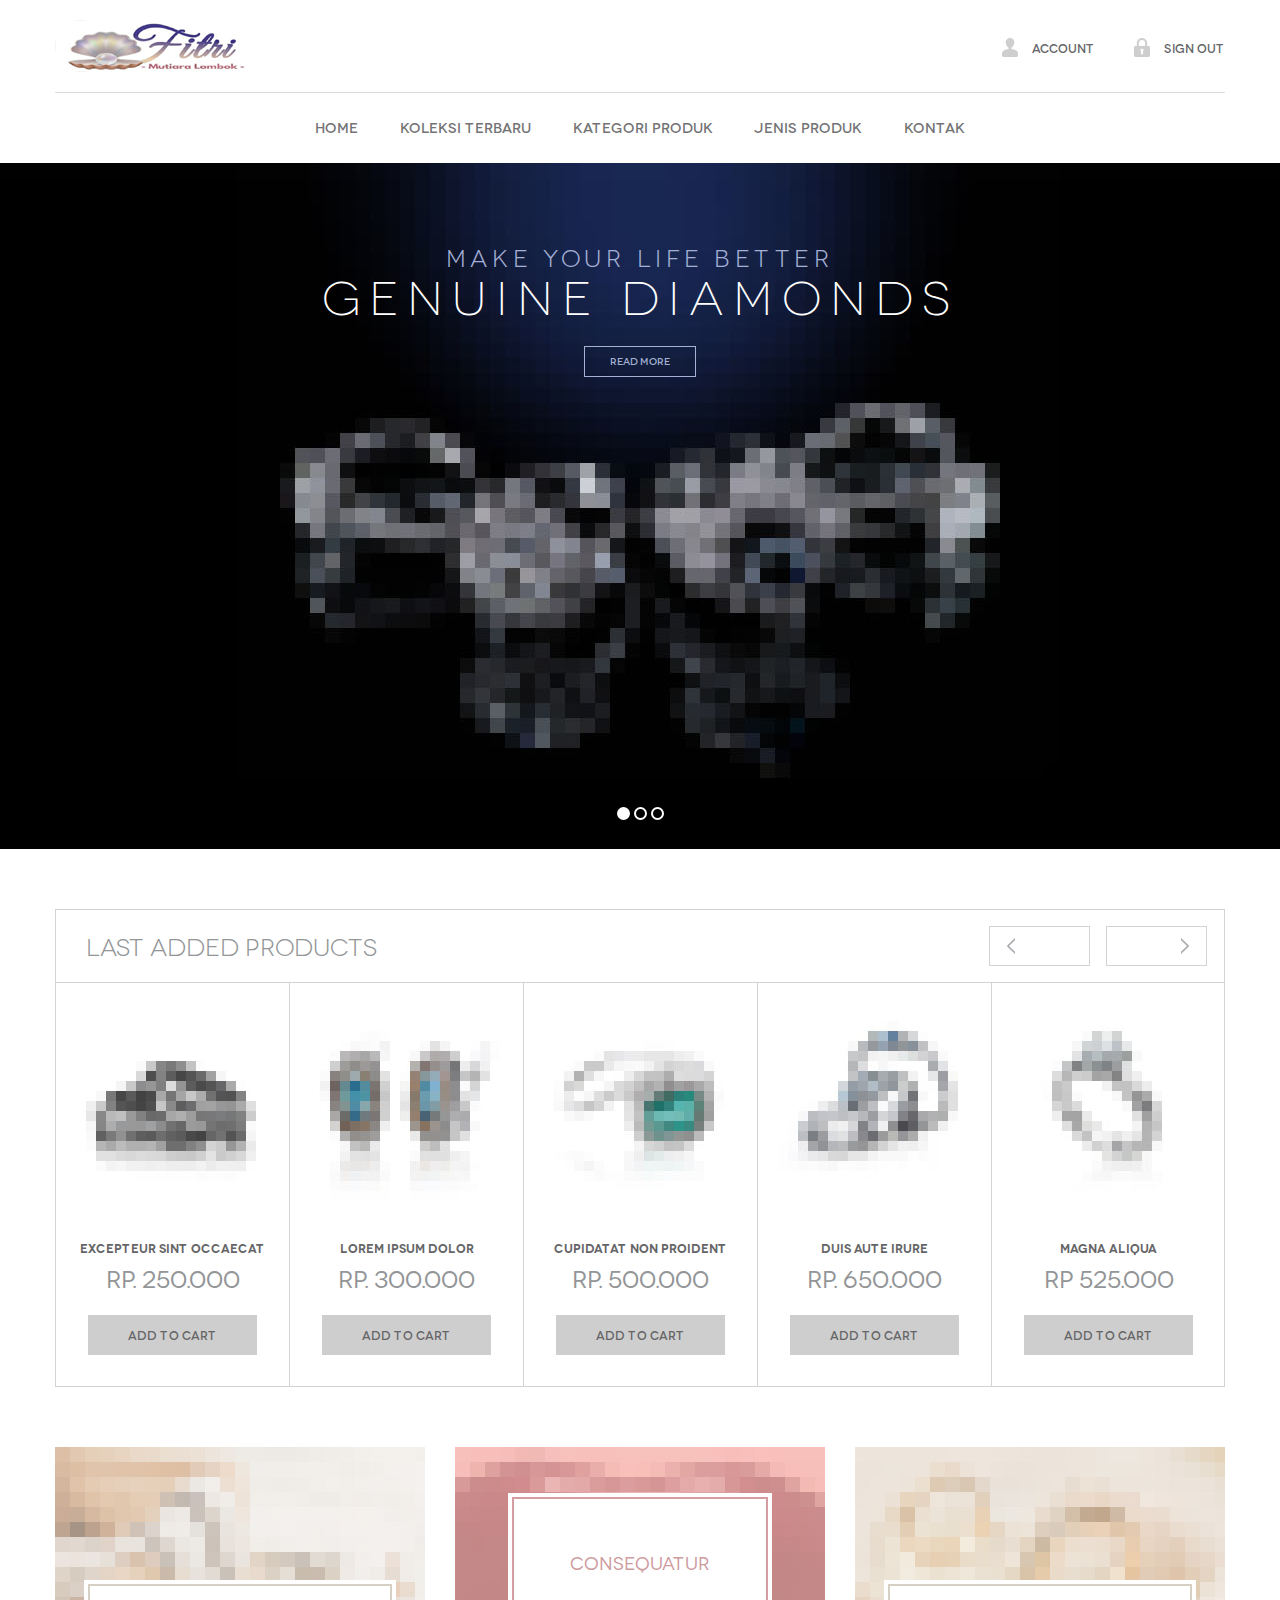
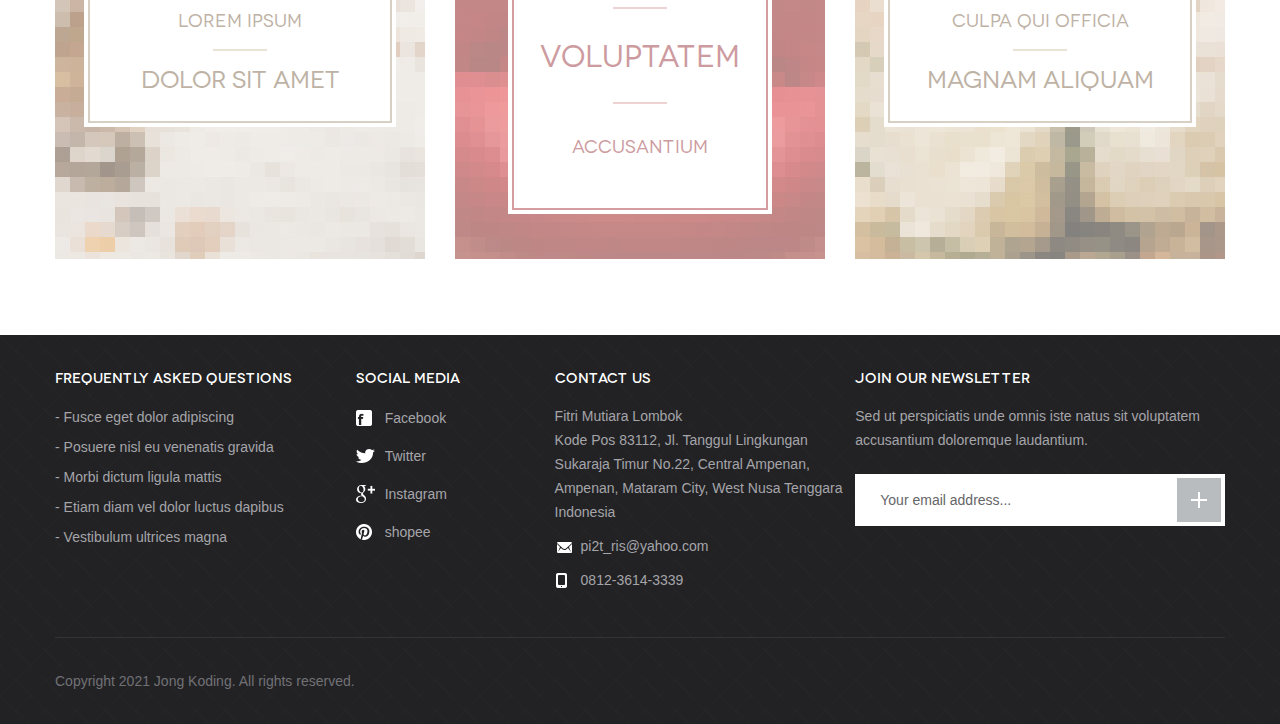
==== commit 74a62072: "no message" ====
--- a/index.html
+++ b/index.html
@@ -17,7 +17,6 @@
 			<a href="index.html" id="logo" title="Mutiara Lombok">Mutiara Lombok</a>
 			<div class="right-links">
 				<ul>
-					<li><a href="cart.html"><span class="ico-products"></span>3 products, $4 500.00</a></li>
 					<li><a href="#"><span class="ico-account"></span>Account</a></li>
 					<li><a href="#"><span class="ico-signout"></span>Sign out</a></li>
 				</ul>
@@ -31,12 +30,11 @@
 		<div class="container">
 			<div class="trigger"></div>
 			<ul>
-				<li><a href="products.html">New collection</a></li>
-				<li><a href="products.html">necklaces</a></li>
-				<li><a href="products.html">earrings</a></li>
-				<li><a href="products.html">Rings</a></li>
-				<li><a href="products.html">Gift cards</a></li>
-				<li><a href="products.html">Promotions</a></li>
+				<li><a href="index.html">Home</a></li>
+				<li><a href="products.html">Koleksi Terbaru</a></li>
+				<li><a href="products.html">Kategori Produk</a></li>
+				<li><a href="products.html">Jenis Produk</a></li>	
+				<li><a href="products.html">Kontak</a></li>
 			</ul>
 		</div>
 		<!-- / container -->
@@ -72,31 +70,31 @@
 					<article>
 						<img src="images/1.jpg" alt="">
 						<h3>Excepteur sint occaecat</h3>
-						<h4>$1 850.00</h4>
+						<h4>Rp. 250.000</h4>
 						<a href="cart.html" class="btn-add">Add to cart</a>
 					</article>
 					<article>
 						<img src="images/11.jpg" alt="">
 						<h3>Lorem ipsum dolor</h3>
-						<h4>$990.00</h4>
+						<h4>Rp. 300.000</h4>
 						<a href="cart.html" class="btn-add">Add to cart</a>
 					</article>
 					<article>
 						<img src="images/12.jpg" alt="">
 						<h3>cupidatat non proident</h3>
-						<h4>$1 200.00</h4>
+						<h4>Rp. 500.000</h4>
 						<a href="cart.html" class="btn-add">Add to cart</a>
 					</article>
 					<article>
 						<img src="images/13.jpg" alt="">
 						<h3>Duis aute irure</h3>
-						<h4>$2 650.00</h4>
+						<h4>Rp. 650.000</h4>
 						<a href="cart.html" class="btn-add">Add to cart</a>
 					</article>
 					<article>
 						<img src="images/14.jpg" alt="">
 						<h3>magna aliqua</h3>
-						<h4>$3 500.00</h4>
+						<h4>Rp 525.000</h4>
 						<a href="cart.html" class="btn-add">Add to cart</a>
 					</article>
 				</section>
@@ -159,17 +157,17 @@
 				<div class="col media">
 					<h3>Social media</h3>
 					<ul class="social">
-						<li><a href="#"><span class="ico ico-fb"></span>Facebook</a></li>
+						<li><a href="https://web.facebook.com/FitrimutiaraLombokk/?_rdc=1&_rdr"><span class="ico ico-fb"></span>Facebook</a></li>
 						<li><a href="#"><span class="ico ico-tw"></span>Twitter</a></li>
-						<li><a href="#"><span class="ico ico-gp"></span>Google+</a></li>
-						<li><a href="#"><span class="ico ico-pi"></span>Pinterest</a></li>
+						<li><a href="#"><span class="ico ico-gp"></span>Instagram</a></li>
+						<li><a href="#"><span class="ico ico-pi"></span>shopee</a></li>
 					</ul>
 				</div>
 				<div class="col contact">
 					<h3>Contact us</h3>
-					<p>Diana’s Jewelry INC.<br>54233 Avenue Street<br>New York</p>
-					<p><span class="ico ico-em"></span><a href="#">contact@dianasjewelry.com</a></p>
-					<p><span class="ico ico-ph"></span>(590) 423 446 924</p>
+					<p>Fitri Mutiara Lombok<br>Kode Pos 83112, Jl. Tanggul Lingkungan Sukaraja Timur No.22, Central Ampenan, Ampenan, Mataram City, West Nusa Tenggara<br>Indonesia</p>
+					<p><span class="ico ico-em"></span><a href="#">pi2t_ris@yahoo.com</a></p>
+					<p><span class="ico ico-ph"></span>0812-3614-3339</p>
 				</div>
 				<div class="col newsletter">
 					<h3>Join our newsletter</h3>
@@ -180,7 +178,7 @@
 					</form>
 				</div>
 			</div>
-			<p class="copy">Copyright 2013 Jewelry. All rights reserved.</p>
+			<p class="copy">Copyright 2021 Jong Koding. All rights reserved.</p>
 		</div>
 		<!-- / container -->
 	</footer>
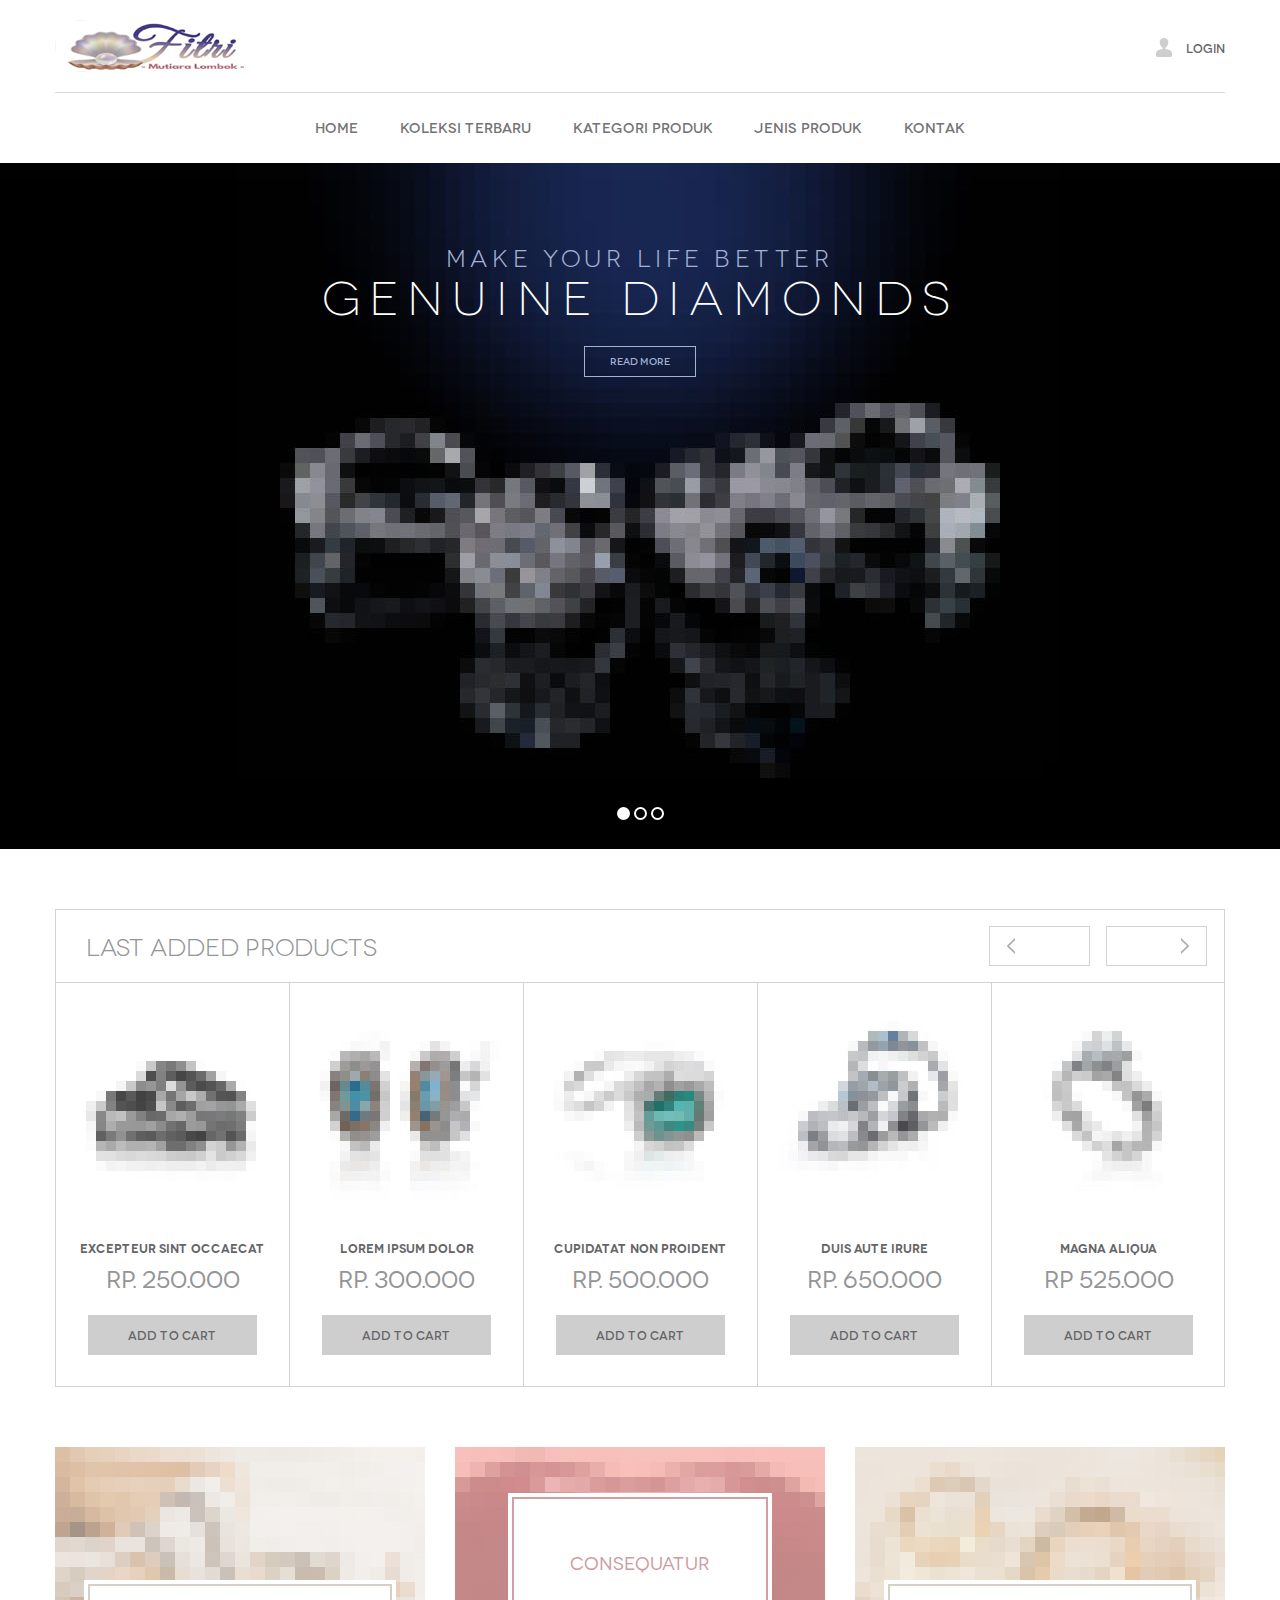
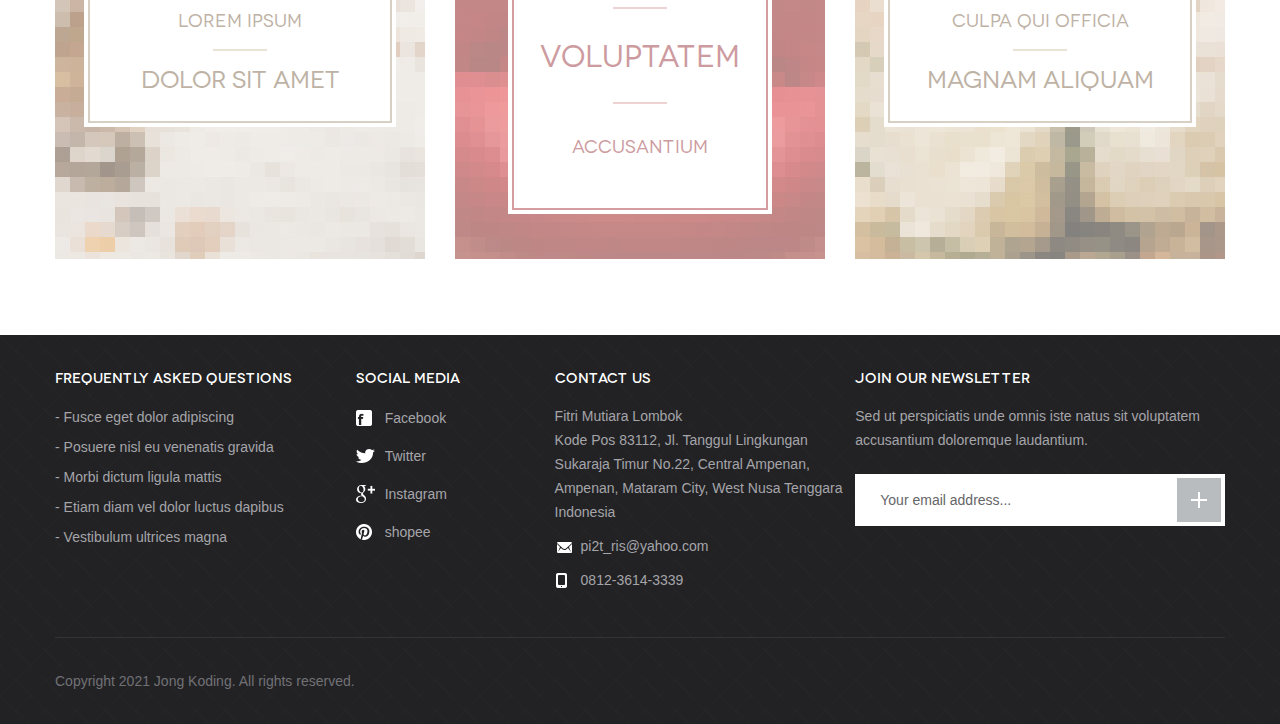
==== commit 2c43607c: "no message" ====
--- a/index.html
+++ b/index.html
@@ -17,8 +17,7 @@
 			<a href="index.html" id="logo" title="Mutiara Lombok">Mutiara Lombok</a>
 			<div class="right-links">
 				<ul>
-					<li><a href="#"><span class="ico-account"></span>Account</a></li>
-					<li><a href="#"><span class="ico-signout"></span>Sign out</a></li>
+					<li><a href="login.html"><span class="ico-account"></span>Login</a></li>
 				</ul>
 			</div>
 		</div>
@@ -34,7 +33,7 @@
 				<li><a href="products.html">Koleksi Terbaru</a></li>
 				<li><a href="products.html">Kategori Produk</a></li>
 				<li><a href="products.html">Jenis Produk</a></li>	
-				<li><a href="products.html">Kontak</a></li>
+				<li><a href="contact.html">Kontak</a></li>
 			</ul>
 		</div>
 		<!-- / container -->
